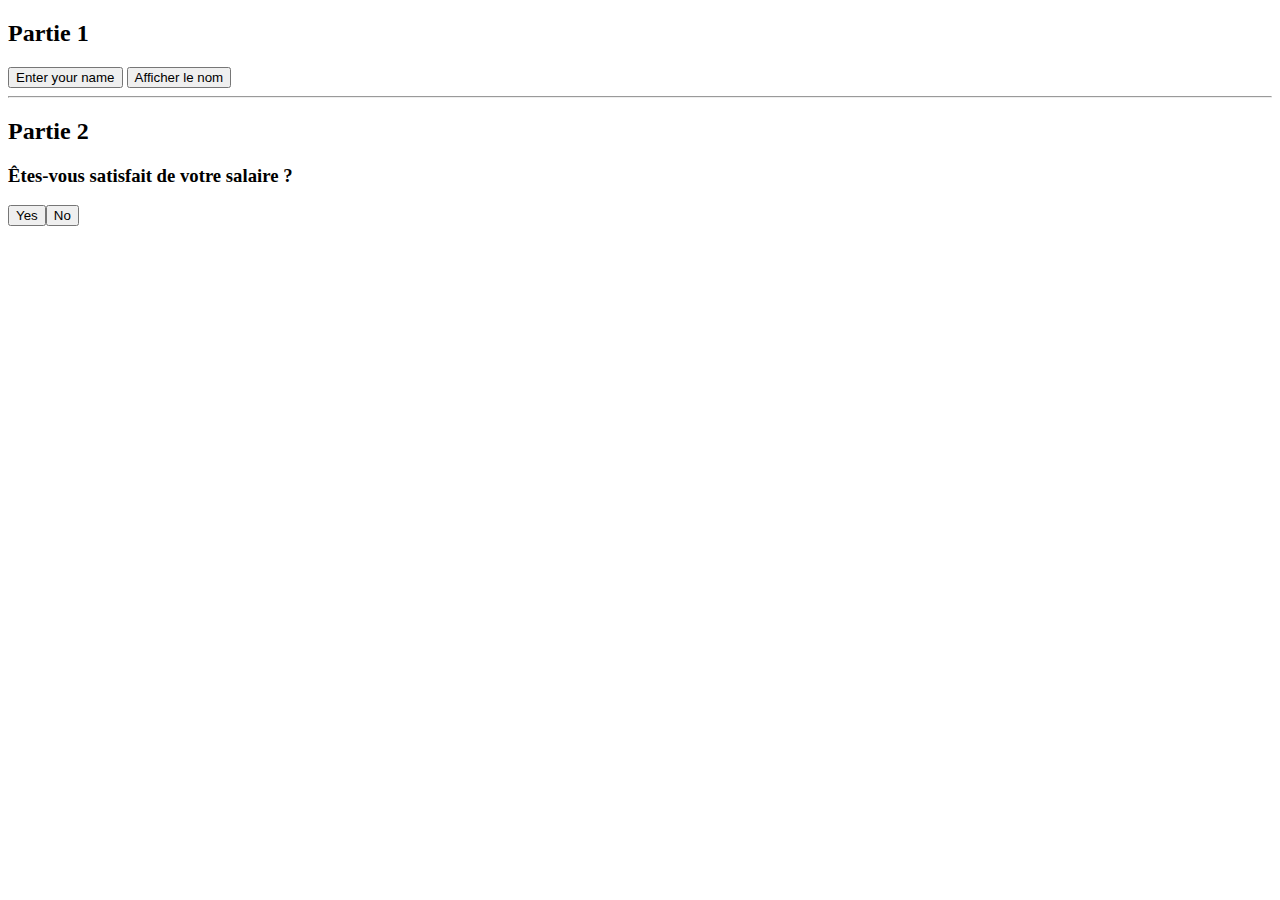
==== ex7.1/index.html @ 99afb788 "ex7.1" ====
<!DOCTYPE html>
<html lang="en">
<head>
    <meta charset="UTF-8">
    <title>Ex 7.1</title>
</head>
<body>
<h2>Partie 1</h2>
<button id="enterName">Enter your name</button>
<button id="displayName">Afficher le nom</button>
<hr>
<h2>Partie 2</h2>
<h3>Êtes-vous satisfait de votre salaire ?</h3>
<button id="yesButton">Yes</button>
<button id="noButton">No</button>
</body>
<script src="scripts/index.js"></script>
</html>
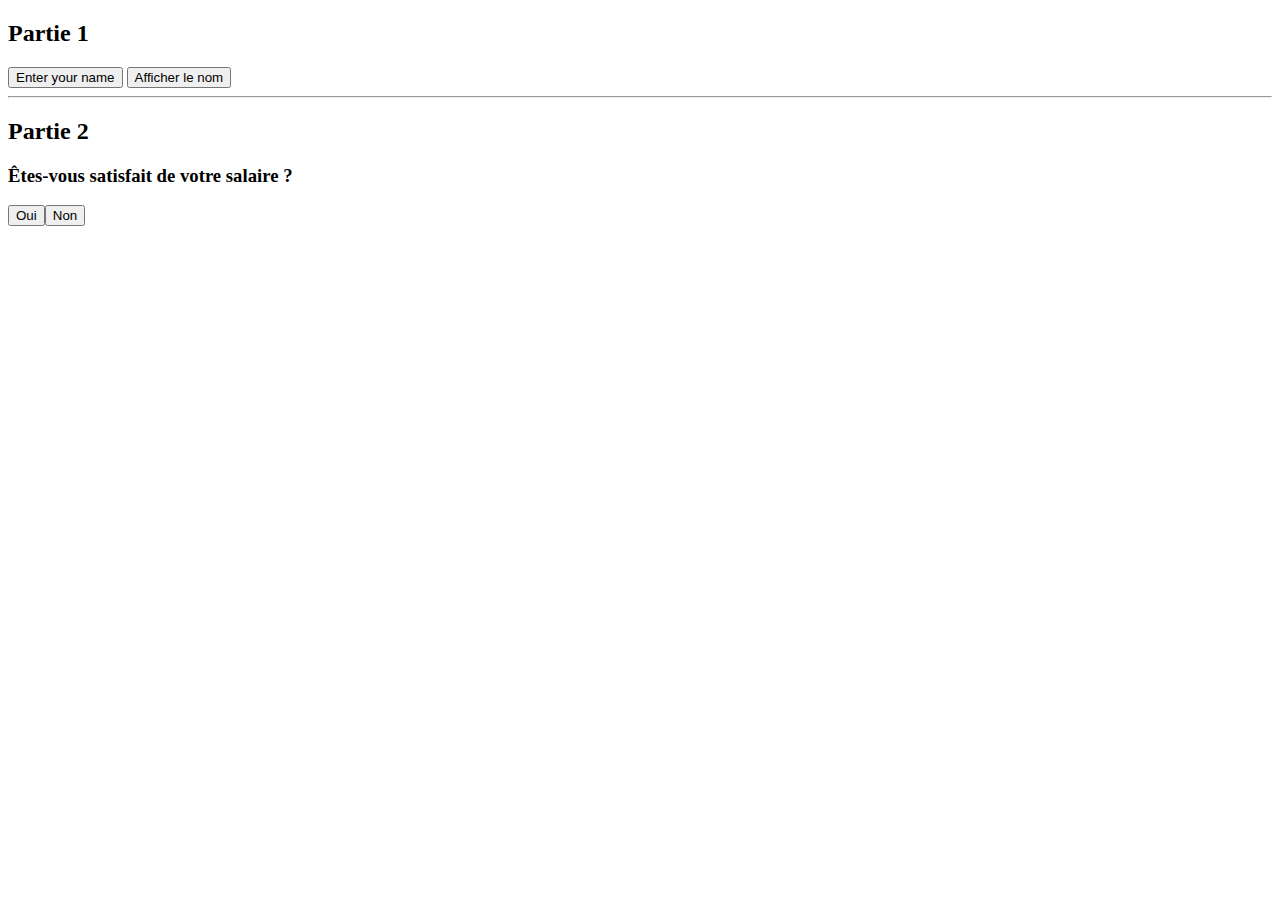
==== commit d2c9901f: "ex7.1" ====
--- a/ex7.1/index.html
+++ b/ex7.1/index.html
@@ -11,8 +11,8 @@
 <hr>
 <h2>Partie 2</h2>
 <h3>Êtes-vous satisfait de votre salaire ?</h3>
-<button id="yesButton">Yes</button>
-<button id="noButton">No</button>
+<button id="yesButton">Oui</button>
+<button id="noButton">Non</button>
 </body>
 <script src="scripts/index.js"></script>
 </html>